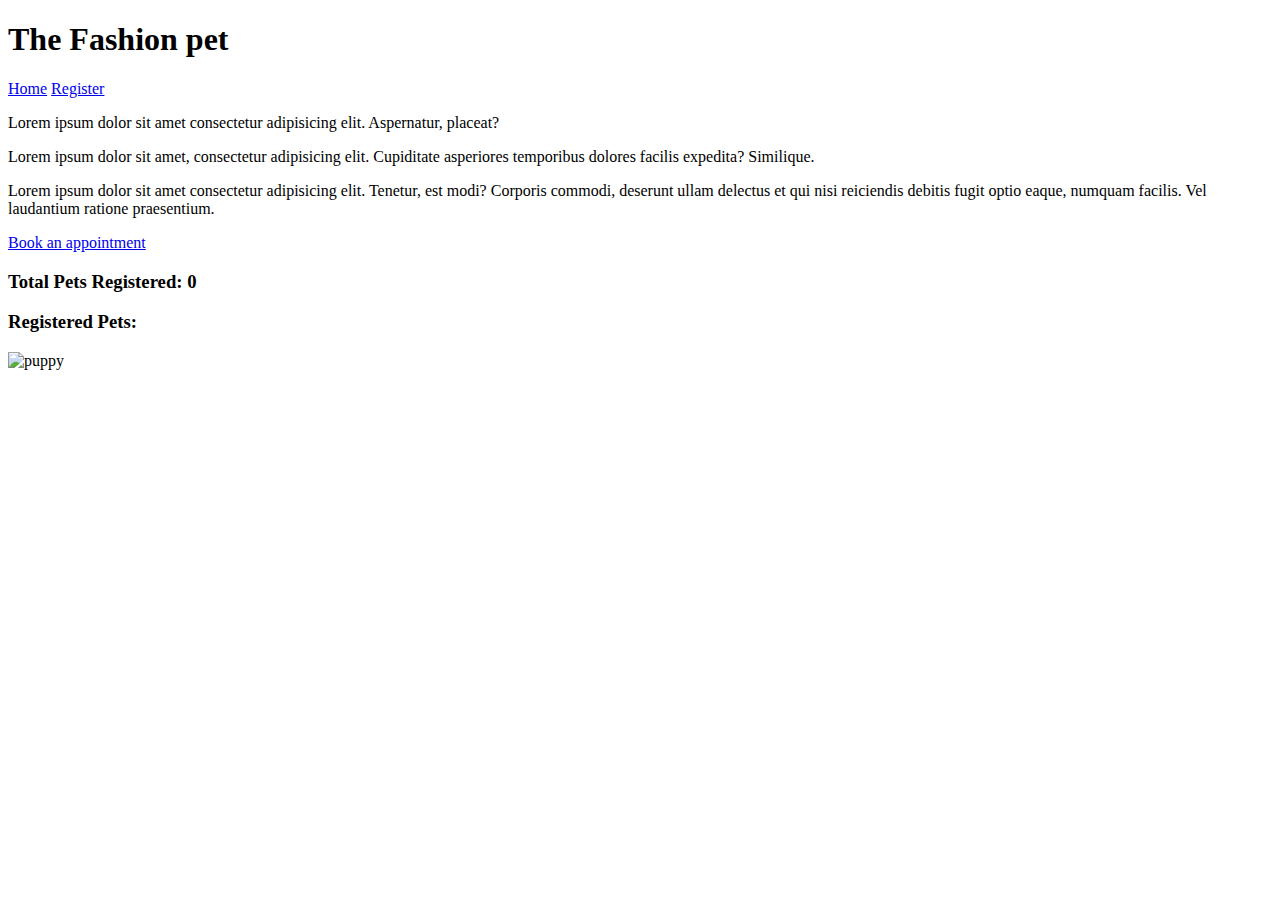
==== Index.html @ cffab8ed "assignment 1" ====
<!DOCTYPE html>
<html lang="en">
<head>
    <meta charset="UTF-8">
    <meta name="viewport" content="width=device-width, initial-scale=1.0">
    <link rel="stylesheet" href="./styles/mystyle.css">
    <title>Document</title>
</head>
<body>
    <header>
    <header class="site-init">
        <div class="nav-bar"></div>
            <h1>The Fashion pet</h1>
            <nav>
                <a href="index.html">Home</a>
                <a href="register.html">Register</a>
            </nav>
        </div>
    </header>
        <div class="grid-two-column">
            <div>
                <p>Lorem ipsum dolor sit amet consectetur adipisicing elit. Aspernatur, placeat?</p>
                <p>Lorem ipsum dolor sit amet, consectetur adipisicing elit. Cupiditate asperiores temporibus dolores facilis expedita? Similique.</p>
                <p>Lorem ipsum dolor sit amet consectetur adipisicing elit. Tenetur, est modi? Corporis commodi, deserunt ullam delectus et qui nisi reiciendis debitis fugit optio eaque, numquam facilis. Vel laudantium ratione praesentium.</p>
                <a href="register.html">Book an appointment</a>
            </div>
            <!-- Section to display total number of pets -->
        <div>
            <h3>Total Pets Registered: <span id="petCount">0</span></h3>
        </div>
            <!-- Section to list pet names -->
        <div>
            <h3>Registered Pets:</h3>
            <ul id="petList"></ul>
        </div>
            <div>
                <img src="./img/puppy.png" alt="puppy">
            </div>
        </div>
    </header>
    
</body>
</html>
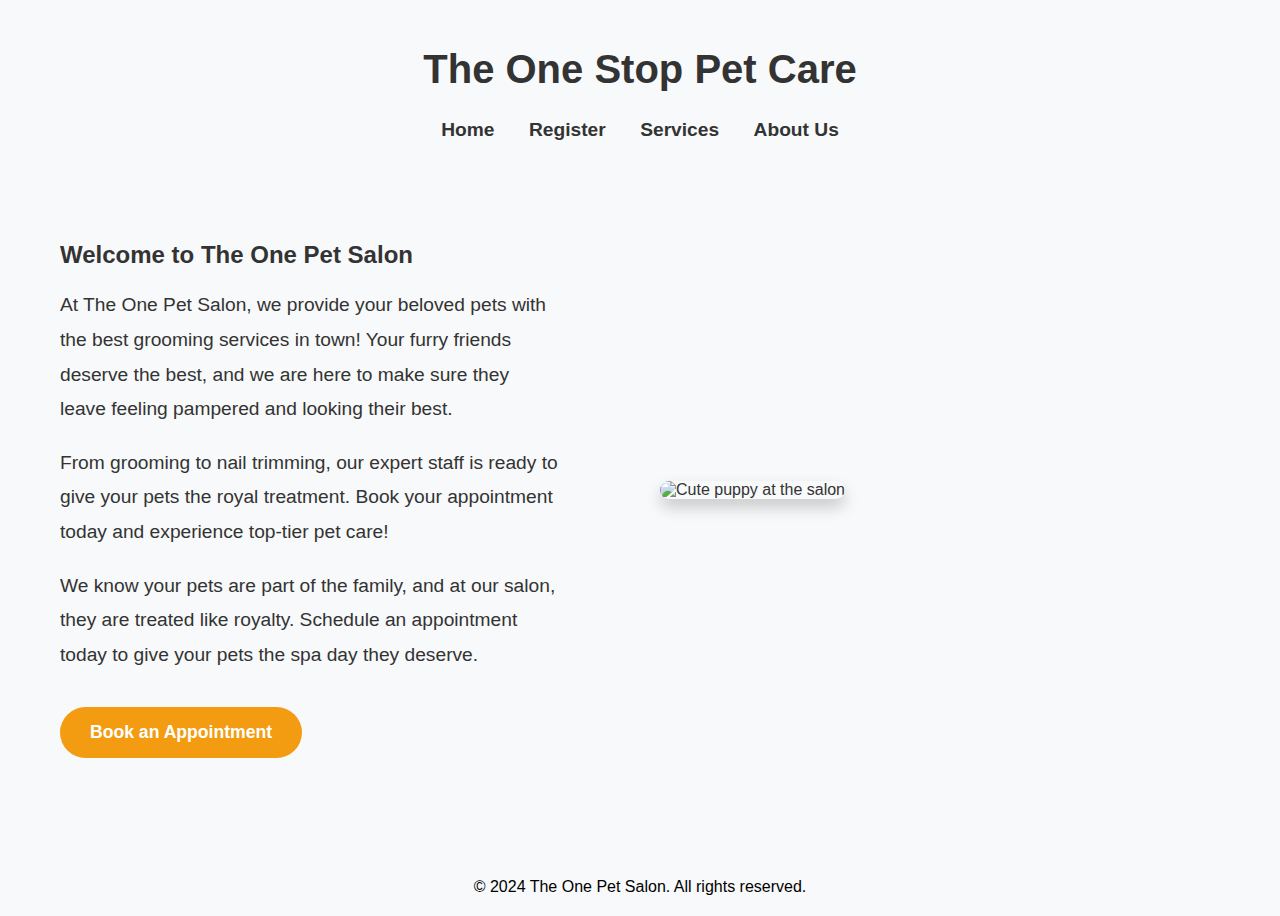
==== commit 0ea2b817: "assignment4" ====
--- a/Index.html
+++ b/Index.html
@@ -1,43 +1,138 @@
 <!DOCTYPE html>
 <html lang="en">
+
 <head>
     <meta charset="UTF-8">
     <meta name="viewport" content="width=device-width, initial-scale=1.0">
     <link rel="stylesheet" href="./styles/mystyle.css">
-    <title>Document</title>
+    <title>The One Pet Salon</title>
+    <style>
+        body {
+            font-family: 'Arial', sans-serif;
+            background-color: #f8f9fa;
+            color: #333;
+            margin: 0;
+            padding: 0;
+        }
+
+        .nav-bar {
+            padding: 20px;
+            text-align: center;
+            
+            background: url('./img/Unknown.jpeg') no-repeat center center;
+            background-size: cover;
+        }
+
+        .nav-bar h1 {
+            color: #333;
+            font-size: 2.5rem;
+        }
+
+        .nav-bar nav a {
+            margin: 0 15px;
+            color: #333;
+            text-decoration: none;
+            font-size: 1.2rem;
+            font-weight: bold;
+        }
+
+        .nav-bar nav a:hover {
+            color: #f39c12;
+            text-decoration: underline;
+        }
+
+        .grid-two-column {
+            display: grid;
+            grid-template-columns: 1fr 1fr;
+            align-items: center;
+            padding: 50px;
+            gap: 20px;
+        }
+
+        .grid-two-column div {
+            padding: 10px;
+        }
+
+        .grid-two-column img {
+            width: 100%;
+            border-radius: 10px;
+            box-shadow: 0 8px 16px rgba(0, 0, 0, 0.2);
+        }
+
+        .grid-two-column p {
+            font-size: 1.2rem;
+            line-height: 1.8;
+            margin-bottom: 15px;
+        }
+
+        .grid-two-column a {
+            display: inline-block;
+            margin-top: 20px;
+            padding: 15px 30px;
+            background-color: #f39c12;
+            color: white;
+            text-decoration: none;
+            font-size: 1.1rem;
+            font-weight: bold;
+            border-radius: 30px;
+            transition: background-color 0.3s ease;
+        }
+
+        .grid-two-column a:hover {
+            background-color: #e67e22;
+        }
+
+        .grid-two-column div:first-child {
+            max-width: 500px;
+        }
+
+        footer {
+            text-align: center;
+            padding: 20px;
+            margin-top: 40px;
+            background-color: transparent; 
+            color: black; 
+        }
+
+        footer p {
+            margin: 0;
+        }
+    </style>
 </head>
+
 <body>
-    <header>
+    
     <header class="site-init">
-        <div class="nav-bar"></div>
-            <h1>The Fashion pet</h1>
+        <div class="nav-bar">
+            <h1>The One Stop Pet Care</h1>
             <nav>
                 <a href="index.html">Home</a>
                 <a href="register.html">Register</a>
+                <a href="services.html">Services</a>
+                <a href="aboutus.html">About Us</a>
             </nav>
         </div>
-    </header>
+
+        
         <div class="grid-two-column">
             <div>
-                <p>Lorem ipsum dolor sit amet consectetur adipisicing elit. Aspernatur, placeat?</p>
-                <p>Lorem ipsum dolor sit amet, consectetur adipisicing elit. Cupiditate asperiores temporibus dolores facilis expedita? Similique.</p>
-                <p>Lorem ipsum dolor sit amet consectetur adipisicing elit. Tenetur, est modi? Corporis commodi, deserunt ullam delectus et qui nisi reiciendis debitis fugit optio eaque, numquam facilis. Vel laudantium ratione praesentium.</p>
-                <a href="register.html">Book an appointment</a>
+                <h2>Welcome to The One Pet Salon</h2>
+                <p>At The One Pet Salon, we provide your beloved pets with the best grooming services in town! Your furry friends deserve the best, and we are here to make sure they leave feeling pampered and looking their best.</p>
+                <p>From grooming to nail trimming, our expert staff is ready to give your pets the royal treatment. Book your appointment today and experience top-tier pet care!</p>
+                <p>We know your pets are part of the family, and at our salon, they are treated like royalty. Schedule an appointment today to give your pets the spa day they deserve.</p>
+                <a href="register.html">Book an Appointment</a>
             </div>
-            <!-- Section to display total number of pets -->
-        <div>
-            <h3>Total Pets Registered: <span id="petCount">0</span></h3>
-        </div>
-            <!-- Section to list pet names -->
-        <div>
-            <h3>Registered Pets:</h3>
-            <ul id="petList"></ul>
-        </div>
             <div>
-                <img src="./img/puppy.png" alt="puppy">
+                <img src="./img/puppy.png" alt="Cute puppy at the salon">
             </div>
         </div>
     </header>
+
     
+    <footer>
+        <p>&copy; 2024 The One Pet Salon. All rights reserved.</p>
+    </footer>
+
 </body>
-</html>+
+</html>
